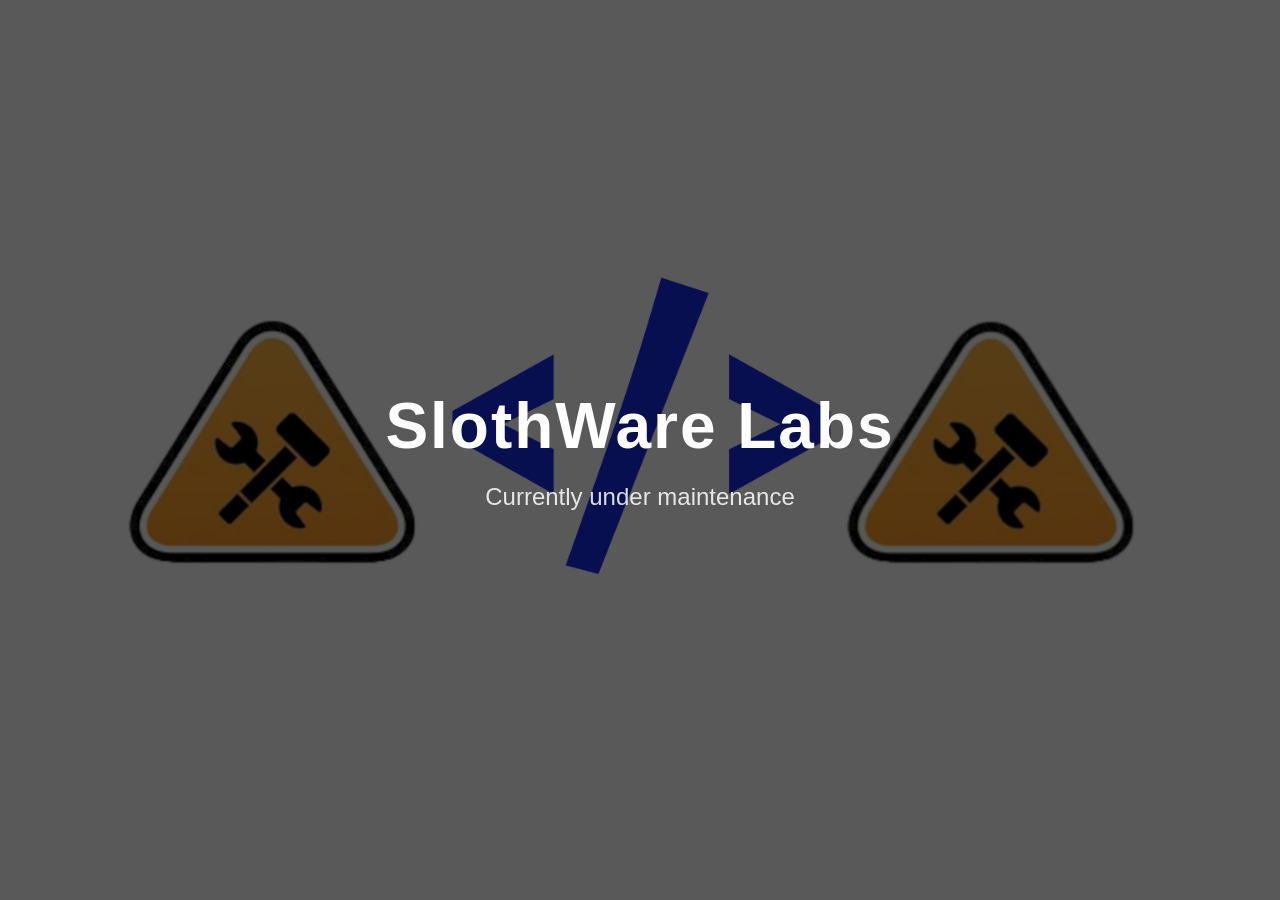
==== root/index.html @ 5d2fc90a "Add files via upload" ====
<!DOCTYPE html>
<html lang="en">
<head>
    <meta charset="UTF-8">
    <title>SlothWare Labs</title>
    <meta name="viewport" content="width=device-width, initial-scale=1.0">

    <style>
        * {
            margin: 0;
            padding: 0;
            box-sizing: border-box;
            font-family: Arial, Helvetica, sans-serif;
        }

        body {
            height: 100vh;
            display: flex;
            justify-content: center;
            align-items: center;
            text-align: center;
            background: url("background.png") no-repeat center center/cover;
        }

        body::before {
            content: "";
            position: absolute;
            inset: 0;
            background: rgba(0, 0, 0, 0.65);
            z-index: 0;
        }

        .content {
            position: relative;
            z-index: 1;
            color: white;
        }

        h1 {
            font-size: 4rem;
            letter-spacing: 2px;
            margin-bottom: 20px;
        }

        p {
            font-size: 1.5rem;
            opacity: 0.85;
        }

        @media (max-width: 768px) {
            h1 {
                font-size: 2.5rem;
            }

            p {
                font-size: 1.2rem;
            }
        }
    </style>
</head>
<body>

    <div class="content">
        <h1>SlothWare Labs</h1>
        <p>Currently under maintenance</p>
    </div>

</body>
</html>
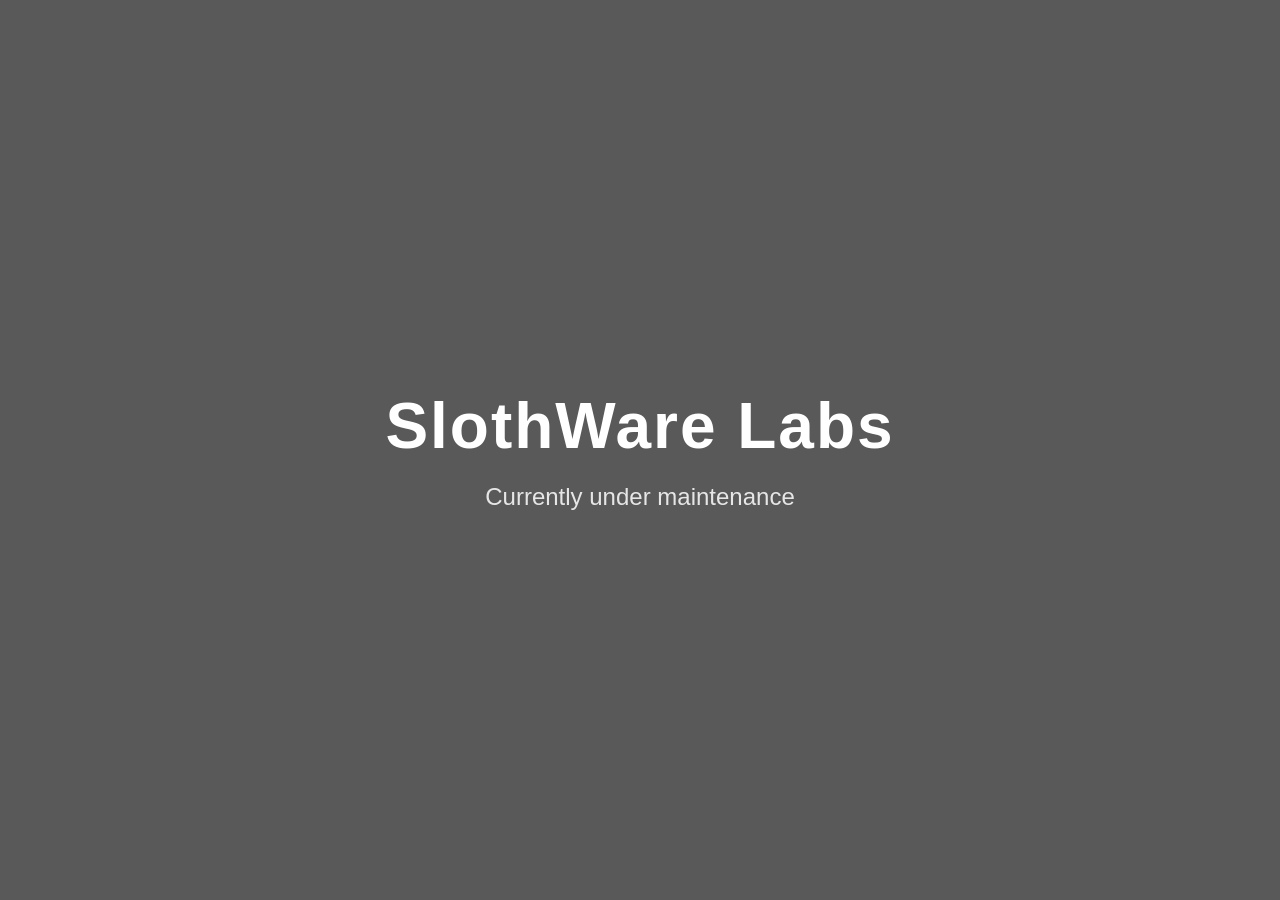
==== commit 124c6975: "Fix background image path in index.html Updated background image path to include 'root/' prefix." ====
--- a/root/index.html
+++ b/root/index.html
@@ -19,7 +19,7 @@
             justify-content: center;
             align-items: center;
             text-align: center;
-            background: url("background.png") no-repeat center center/cover;
+            background: url("root/background.png") no-repeat center center/cover;
         }
 
         body::before {
@@ -67,3 +67,4 @@
 
 </body>
 </html>
+
